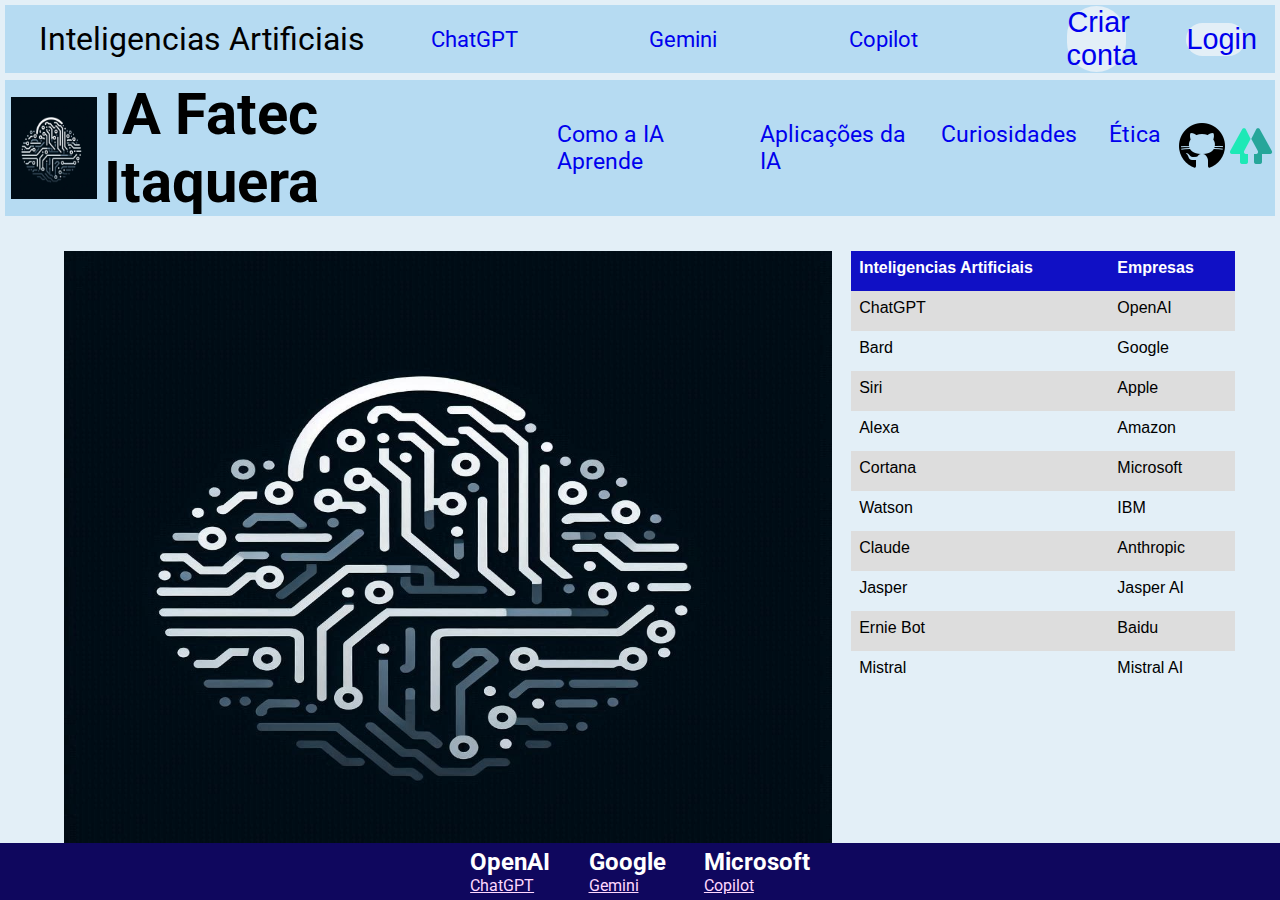
==== index.html @ a7534ae6 "Add files via upload" ====
<!DOCTYPE html>
<html lang="pt-br">

<head>
  <meta charset="UTF-8">
  <meta name="viewport" content="width=device-width, initial-scale=1.0">
  <meta name="Author" content="Davi">
  <link rel="stylesheet" href="assets/style.css">
  <!--COLOCAR LINK DE BOOTSTRAP AQUI(Inicialmente só pra setas)-->
  <title>Projeto P1</title>
</head>

<body>
  <header>
    <nav class="nav-a">
      <div id="links">
        <p>Inteligencias Artificiais</p>
        <a href="https://openai.com/chatgpt/" target="_blank">ChatGPT</a>
        <a href="https://gemini.google.com/?hl=pt-BR" target="_blank">Gemini</a>
        <a href="https://copilot.microsoft.com/?form=MY02E6&OCID=MY02E6&culture=en-us" target="_blank">Copilot</a>
      </div>
      <div id="login">
        <button><a href="#">Criar conta</a></button>
        <button><a href="#">Login</a></button>
      </div>
    </nav>
    <nav class="nav-pages">
      <div class="logo">
        <img src="assets/img/logo.jpeg" alt="logo">
      </div>
      <div class="text">
        <h1>IA Fatec Itaquera</h1>
        <div class="text2">
          <a href="#">Como a IA Aprende</a>
          <a href="#">Aplicações da IA</a>
          <a href="#">Curiosidades</a>
          <a href="#">Ética</a>
        </div>
      </div>
      <div class="logo-scm">
        <a href="https://github.com/DaviBMachado/P1_Desenvolvimento_Web_IA" target="_blank">
          <img src="assets/img/github-logo.png
                    " alt="logo-github">
        </a>
      </div>
      <div class="logo-scm">
        <a href="https://linktr.ee/DaviMachado021" target="_blank">
          <img src="assets/img/linketree-logo.png" alt="logo-linktree">
        </a>
      </div>
    </nav>
  </header>
  <main>
    <section class="principal">
      <div class="carrosel">
        <a href="#"><img src="assets/img/logo.jpeg" alt="imagem-de-referencia"></a>
      </div>
    </section>
    <aside class="principal">
      <table id="empresas">
        <tr>
          <th>Inteligencias Artificiais</th>
          <th>Empresas</th>
        </tr>
        <tr>
          <td>ChatGPT</td>
          <td>OpenAI</td>
        </tr>
        <tr>
          <td>Bard</td>
          <td>Google</td>
        </tr>
        <tr>
          <td>Siri</td>
          <td>Apple</td>
        </tr>
        <tr>
          <td>Alexa</td>
          <td>Amazon</td>
        </tr>
        <tr>
          <td>Cortana</td>
          <td>Microsoft</td>
        </tr>
        <tr>
          <td>Watson</td>
          <td>IBM</td>
        </tr>
        <tr>
          <td>Claude</td>
          <td>Anthropic</td>
        </tr>
        <tr>
          <td>Jasper</td>
          <td>Jasper AI</td>
        </tr>
        <tr>
          <td>Ernie Bot</td>
          <td>Baidu</td>
        </tr>
        <tr>
          <td>Mistral</td>
          <td>Mistral AI</td>
        </tr>
      </table>
    </aside>
  </main>
  <footer>
    <div class="rodape">
      <section>
        <h2>OpenAI</h2>
        <a href="https://openai.com/chatgpt/" target="_blank">ChatGPT</a>
      </section>
      <section>
        <h2>Google</h2>
        <a href="https://gemini.google.com/?hl=pt-BR" target="_blank">Gemini</a>
      </section>
      <section>
        <h2>Microsoft</h2>
        <a href="https://copilot.microsoft.com/?form=MY02E6&OCID=MY02E6&culture=en-us" target="_blank">Copilot</a>
      </section>
    </div>
  </footer>
</body>

</html>
---- assets/style.css ----
@import url('https://fonts.googleapis.com/css2?family=Roboto:ital,wght@0,100;0,300;0,400;0,500;0,700;0,900;1,100;1,300;1,400;1,500;1,700;1,900&display=swap');

* {
    padding: 0;
    margin: 0;
    border: 0;
    box-sizing: border-box;
}

body {
    font-family: 'Roboto', sans-serif;
    width: 100%;
    height: 100vh;
    background-color: #e3eff7;
}

header {
    width: 100%;
    height: 25%;
    padding: 5px;
    display: flex;
    flex-direction: column;
}

nav {
    margin-bottom: .5%;
    background-color: #B6DBF2;
}

.nav-a {
    width: 100%;
    height: fit-content;
    display: flex;
    flex-direction: row;
}

#links {
    width: 85%;
    margin-right: 1.5%;
    display: flex;
    align-items: center;
    justify-content: center;
}

#links p {
    font-size: 2rem;
}

#links a {
    margin: 1.5% 6.5%;
    font-size: 22px;
    text-decoration: none;
}

#login {
    display: flex;
    justify-content: space-around;
    align-items: center;

    width: 20%;
}

#login a {
    margin: 1.5%;
    text-decoration: none;
}

#login button {
    font-size: 1.8em;
    width: 25%;
    margin: .5%;
    border-radius: 30px;
    background-color: #e3eff7;
}

.nav-pages {
    width: 100%;
    height: 70%;
    display: flex;
    align-items: center;
}

.nav-pages h1 {
    font-size: 58px;
}

.text {
    width: 85%;
    justify-content: space-between;
    display: flex;
    align-items: center;
}

.text2 a {
    font-size: 23px;
    margin: 0 2.5%;
    text-decoration: none;
}

.text2 {
    display: flex;
    width: 60%;
}

.logo {
    width: 6.8%;
    height: 75%;
    margin: .5%;
}

.logo img {
    width: 100%;
    height: 100%;
    object-fit: fill;
}

.redes {
    margin: 0 5% 0 5%;
}

.logo-scm {
    width: fit-content;
    border-radius: 60px;
}

main {
    width: 100%;
    height: 74%;
    margin-top: .5%;
    display: flex;
    justify-content: center;
}

.principal {
    margin: 1.5% 0 1.5% 1.5%;
}

section {
    width: 60%;
    height: 95%;
}

.carrosel {
    width: 100%;
    height: 100%;
}

.carrosel img {
    width: 100%;
    height: 100%;
    object-fit: fill;
}

aside {
    width: 30%;
    height: 95%;
}

#empresas{
    font-family: arial, sans-serif;
    border-collapse: collapse;
    width: 100%;
}
#empresas th{
    color: white;
    background-color: rgb(16, 16, 197);
}
#empresas td,th {
    text-align: left;
    padding: 8px 8px 14px 8px;
}

#empresas tr:nth-child(even) {
    background-color: #dddddd;
}
footer {
    width: 100%;
    bottom: 0;
    position: fixed;
    padding: 5px 0 5px 0;
    background-color: #0f075e;
    color: white;
}

footer a {
    color: #ffd8ff;
}

.rodape {
    display: flex;
    flex-direction: row;
    justify-content: center;
    width: 100%;
}
footer .rodape section{
    width: fit-content;
    margin: 0 1.5%;
}
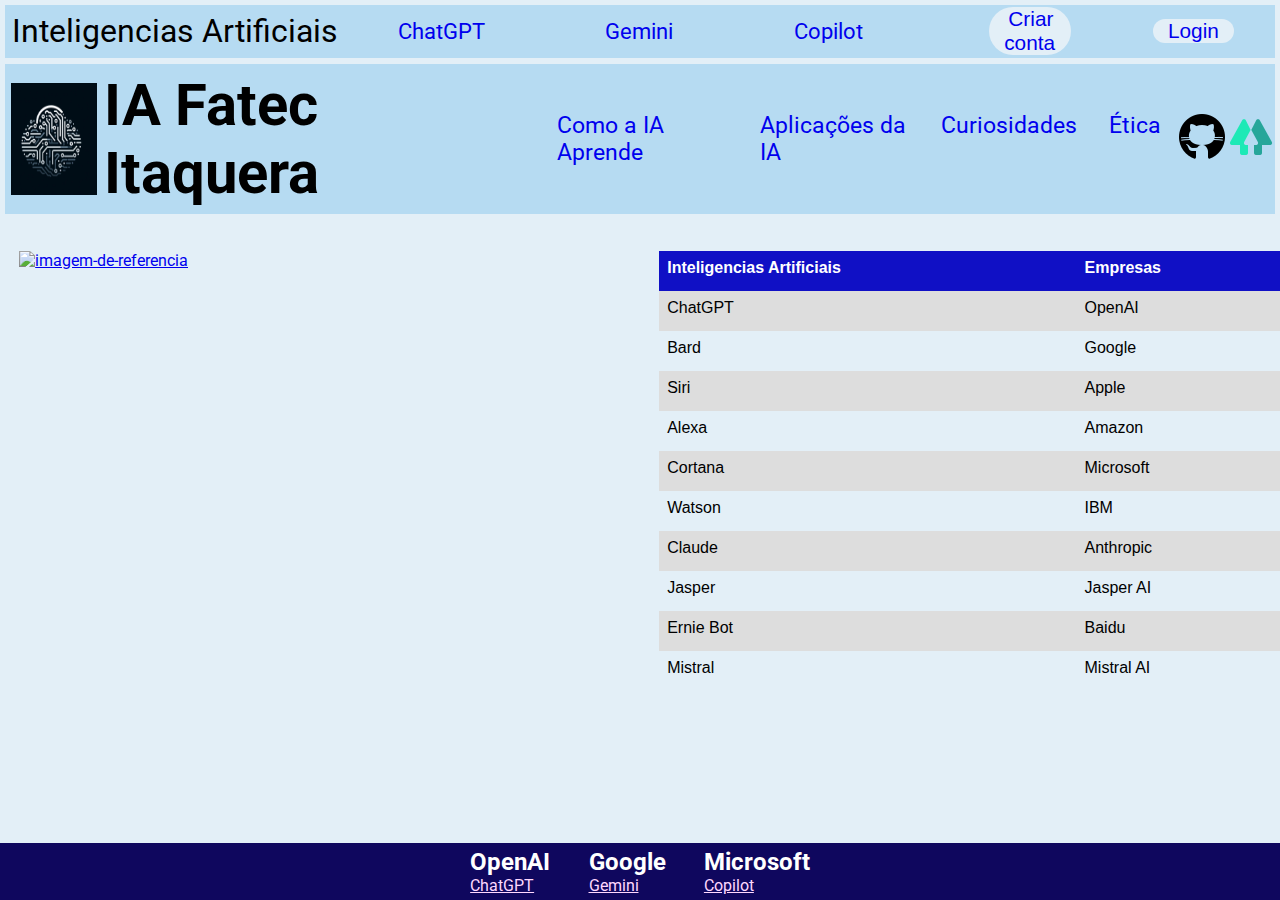
==== commit df8f5e93: "Add files via upload" ====
--- a/index.html
+++ b/index.html
@@ -31,16 +31,15 @@
       <div class="text">
         <h1>IA Fatec Itaquera</h1>
         <div class="text2">
-          <a href="#">Como a IA Aprende</a>
-          <a href="#">Aplicações da IA</a>
-          <a href="#">Curiosidades</a>
-          <a href="#">Ética</a>
+          <a href="PAGE 2/pag2.html">Como a IA Aprende</a>
+          <a href="PAGE 2/pag2.html">Aplicações da IA</a>
+          <a href="PAGE 2/pag2.html">Curiosidades</a>
+          <a href="PAGE 2/pag2.html">Ética</a>
         </div>
       </div>
       <div class="logo-scm">
         <a href="https://github.com/DaviBMachado/P1_Desenvolvimento_Web_IA" target="_blank">
-          <img src="assets/img/github-logo.png
-                    " alt="logo-github">
+          <img src="assets/img/github-logo.png" alt="logo-github">
         </a>
       </div>
       <div class="logo-scm">
@@ -53,7 +52,7 @@
   <main>
     <section class="principal">
       <div class="carrosel">
-        <a href="#"><img src="assets/img/logo.jpeg" alt="imagem-de-referencia"></a>
+        <a href="PAGE 2/pag2.html"><img src="assets/img/imagem 7.jpg" alt="imagem-de-referencia"></a>
       </div>
     </section>
     <aside class="principal">
--- a/assets/style.css
+++ b/assets/style.css
@@ -56,8 +56,7 @@
     display: flex;
     justify-content: space-around;
     align-items: center;
-
-    width: 20%;
+    width: 30%;
 }
 
 #login a {
@@ -66,7 +65,7 @@
 }
 
 #login button {
-    font-size: 1.8em;
+    font-size: 1.3em;
     width: 25%;
     margin: .5%;
     border-radius: 30px;
@@ -133,6 +132,8 @@
 
 .principal {
     margin: 1.5% 0 1.5% 1.5%;
+    width: 60%;
+    height: 95%;
 }
 
 section {
@@ -141,8 +142,8 @@
 }
 
 .carrosel {
-    width: 100%;
-    height: 100%;
+    width: 89%;
+    height: 89%;
 }
 
 .carrosel img {
